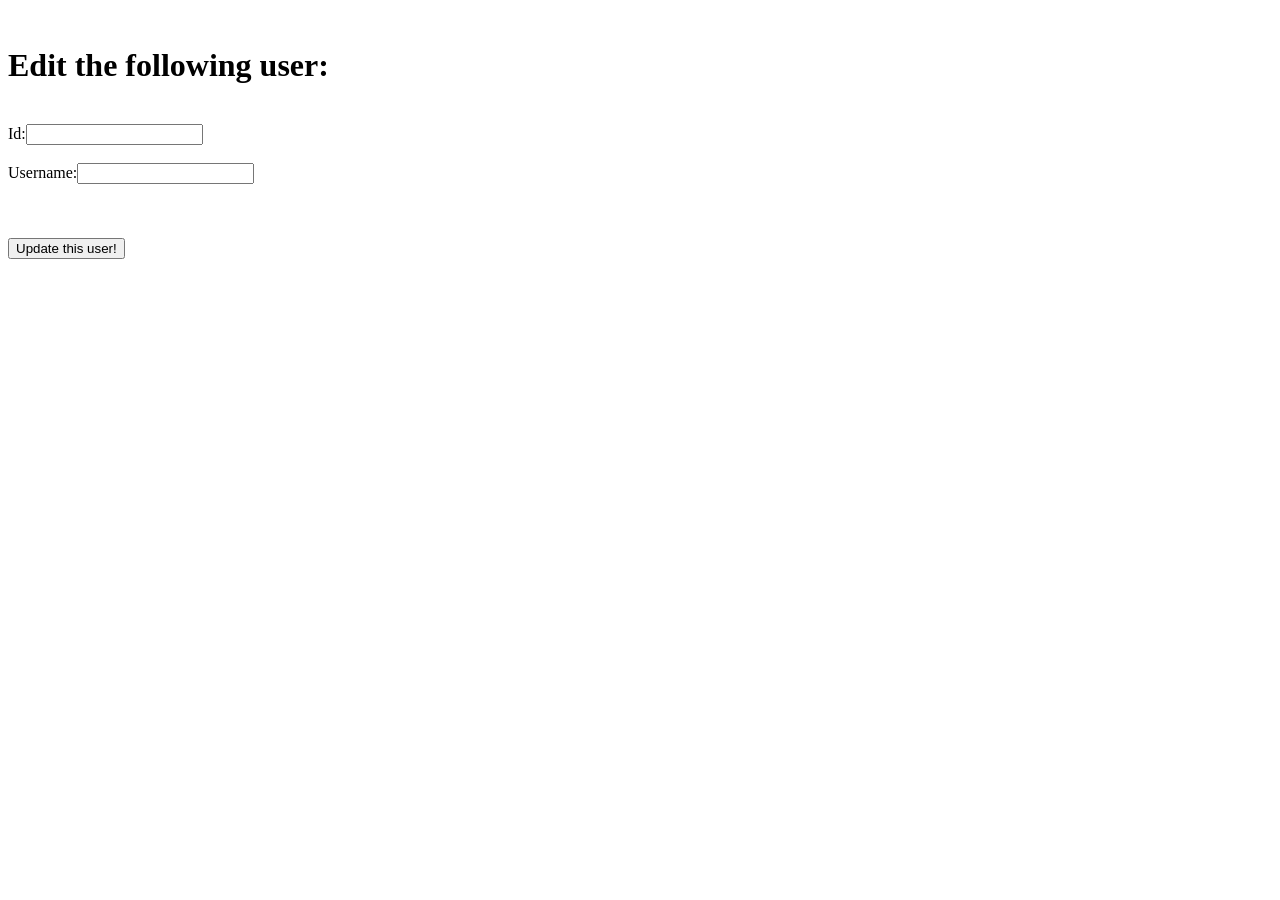
==== src/main/resources/templates/editUserPage.html @ 3a1d18af "Commit" ====
<!DOCTYPE html>
<html lang="en">
<head>
    <meta charset="UTF-8">
    <title>Edit a user</title>
</head>
<body>
<div th:insert="navbar.html"></div>
<br>
<h1>Edit the following user:</h1>
<br>
<form method="POST" action="updateUser">
    Id:<input type="text" th:value="${user.getId()}" name="id" readonly><br><br>
    Username:<input type="text" th:value="${user.getUsername()}" name="username"><br><br>
    <input type="hidden" th:value="${user.getPassword()}" name="password"><br><br>
    <input type="submit" value="Update this user!">

</form>
</body>
</html>
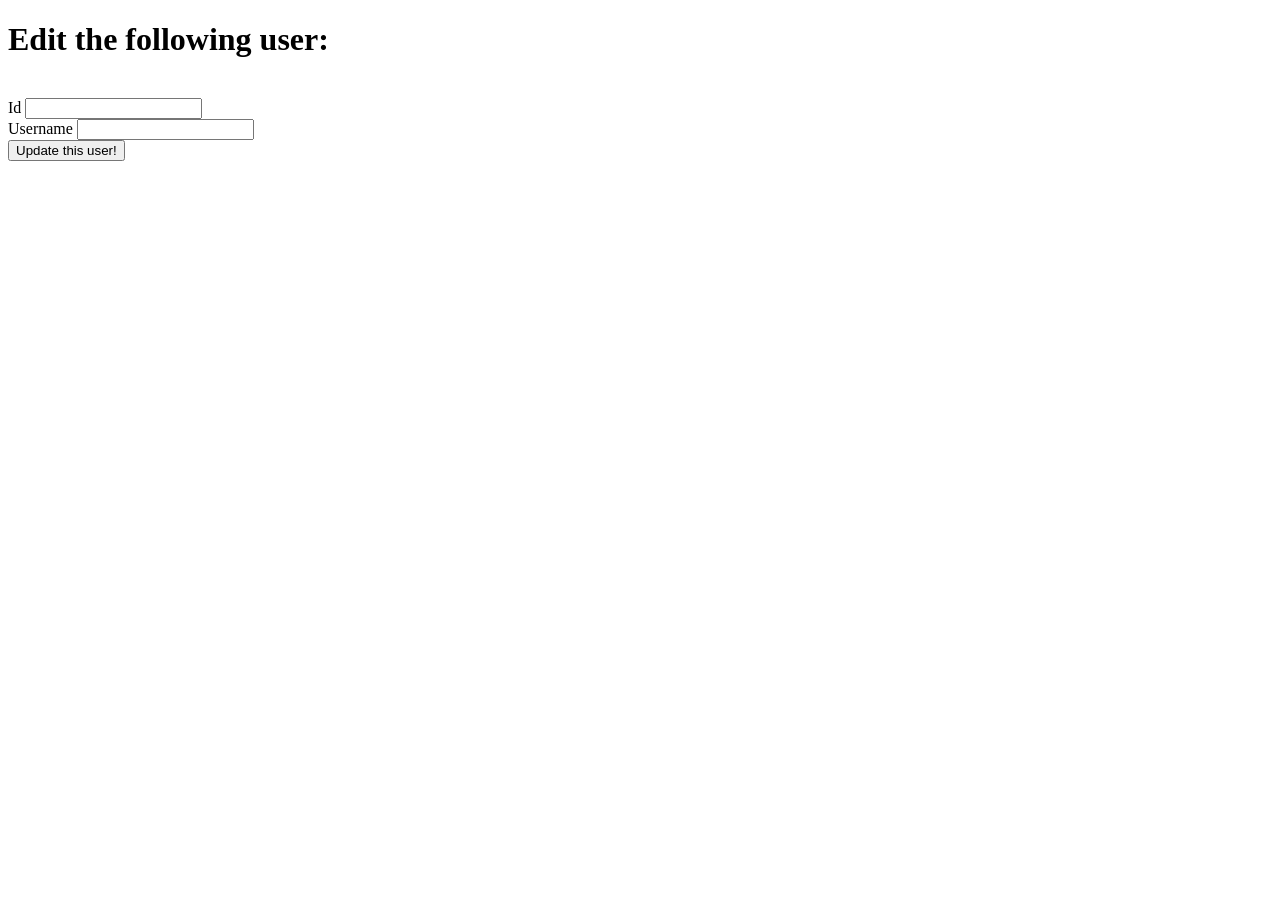
==== commit b4653941: "Implemented consistent css to all pages" ====
--- a/src/main/resources/templates/editUserPage.html
+++ b/src/main/resources/templates/editUserPage.html
@@ -1,20 +1,29 @@
 <!DOCTYPE html>
 <html lang="en">
-<head>
-    <meta charset="UTF-8">
-    <title>Edit a user</title>
-</head>
+<head th:replace="fragments/head :: head('Edit a user')"></head>
 <body>
-<div th:insert="navbar.html"></div>
-<br>
-<h1>Edit the following user:</h1>
-<br>
-<form method="POST" action="updateUser">
-    Id:<input type="text" th:value="${user.getId()}" name="id" readonly><br><br>
-    Username:<input type="text" th:value="${user.getUsername()}" name="username"><br><br>
-    <input type="hidden" th:value="${user.getPassword()}" name="password"><br><br>
-    <input type="submit" value="Update this user!">
 
-</form>
+<nav th:replace="fragments/navbar :: navbar"></nav>
+
+<div class="page-container">
+    <h1>Edit the following user:</h1>
+    <br>
+    <form method="POST" action="updateUser" class="w-50">
+        <div class="mb-3">
+            <label class="form-label">Id</label>
+            <input type="text" class="form-control" th:value="${user.getId()}" name="id" readonly>
+        </div>
+        <div class="mb-3">
+            <label class="form-label">Username</label>
+            <input type="text" class="form-control" th:value="${user.getUsername()}" name="username">
+        </div>
+        <input type="hidden" th:value="${user.getPassword()}" name="password">
+        <input type="submit" value="Update this user!" class="btn btn-accent">
+    </form>
+</div>
+
+<script src="https://cdn.jsdelivr.net/npm/bootstrap@5.0.2/dist/js/bootstrap.bundle.min.js"
+        integrity="sha384-MrcW6ZMFYlzcLA8Nl+NtUVF0sA7MsXsP1UyJoMp4YLEuNSfAP+JcXn/tWtIaxVXM"
+        crossorigin="anonymous"></script>
 </body>
 </html>
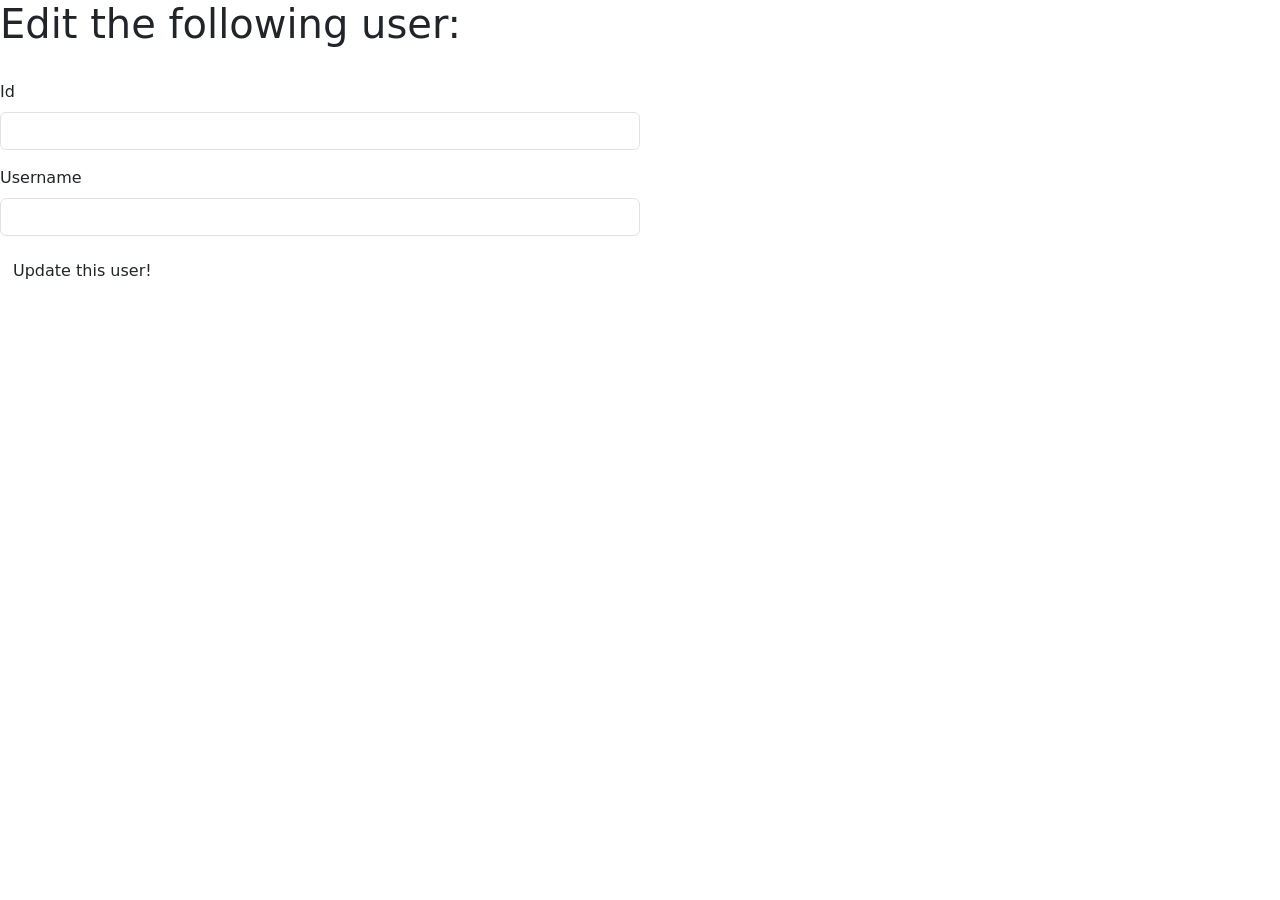
==== commit d31cba1a: "Implemented consistent css to all pages" ====
--- a/src/main/resources/templates/editUserPage.html
+++ b/src/main/resources/templates/editUserPage.html
@@ -1,9 +1,20 @@
 <!DOCTYPE html>
 <html lang="en">
-<head th:replace="fragments/head :: head('Edit a user')"></head>
+<head>
+    <meta charset="UTF-8">
+    <title>Edit a user</title>
+    <link rel="stylesheet" href="https://cdn.jsdelivr.net/npm/bootstrap@5.0.2/dist/css/bootstrap.min.css"
+          integrity="sha384-EVSTQN3/azprG1Anm3QDgpJLIm9Nao0Yz1ztcQTwFspd3yD65VohhpuuCOmLASjC"
+          crossorigin="anonymous">
+    <link rel="stylesheet" href="https://use.fontawesome.com/releases/v5.3.1/css/all.css"
+          integrity="sha384-mzrmE5qonljUremFsqc01SB46JvROS7bZs3IO2EmfFsd15uHvIt+Y8vEf7N7fWAU"
+          crossorigin="anonymous">
+    <link rel="stylesheet" th:href="@{/css/main.css}">
+</head>
 <body>
 
-<nav th:replace="fragments/navbar :: navbar"></nav>
+<div th:insert="navbar.html"></div>
+
 
 <div class="page-container">
     <h1>Edit the following user:</h1>
@@ -22,8 +33,5 @@
     </form>
 </div>
 
-<script src="https://cdn.jsdelivr.net/npm/bootstrap@5.0.2/dist/js/bootstrap.bundle.min.js"
-        integrity="sha384-MrcW6ZMFYlzcLA8Nl+NtUVF0sA7MsXsP1UyJoMp4YLEuNSfAP+JcXn/tWtIaxVXM"
-        crossorigin="anonymous"></script>
 </body>
 </html>
